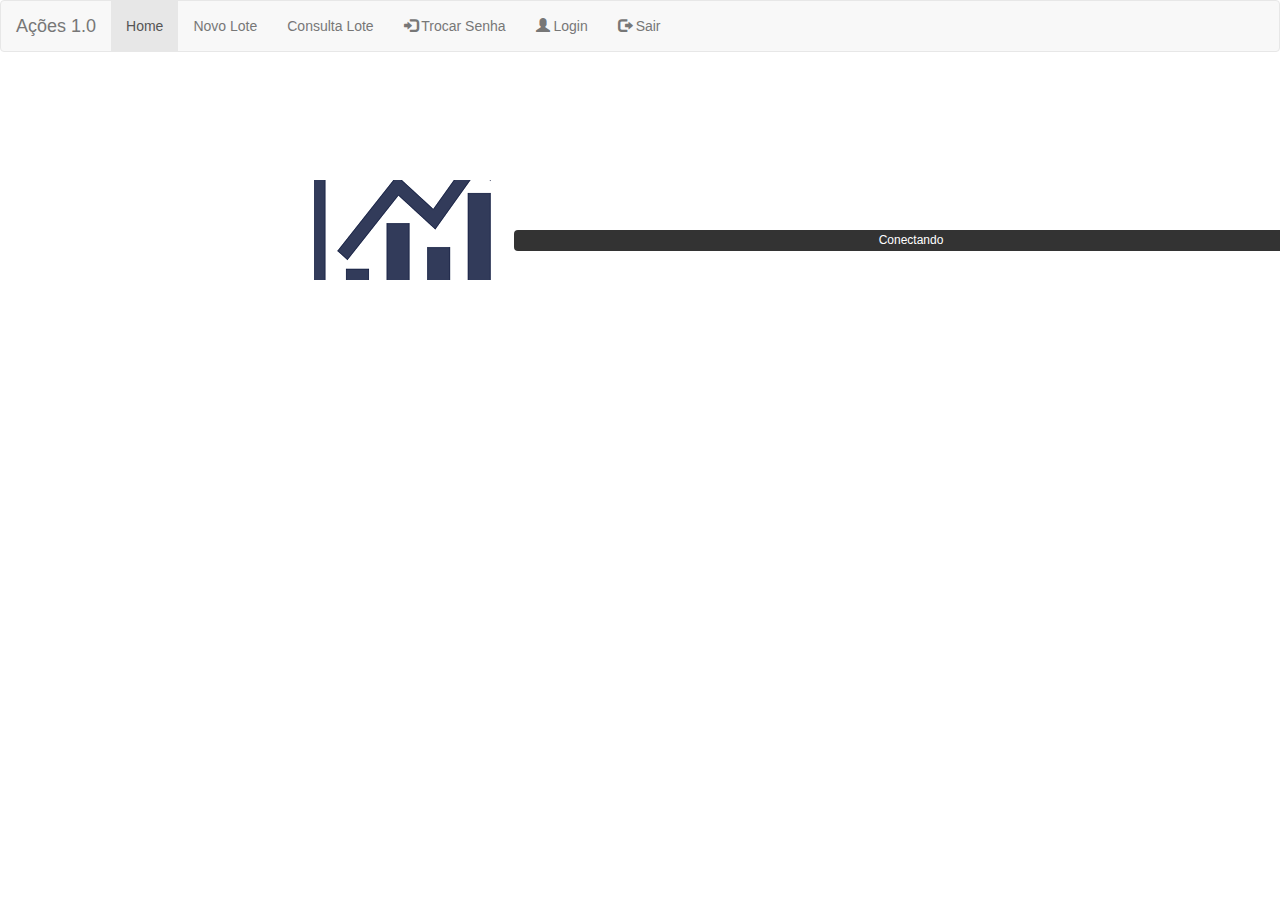
==== www/index.html @ 2e4fbfab "Inicial" ====
<!DOCTYPE html>
<!--
    Copyright (c) 2012-2016 Adobe Systems Incorporated. All rights reserved.

    Licensed to the Apache Software Foundation (ASF) under one
    or more contributor license agreements.  See the NOTICE file
    distributed with this work for additional information
    regarding copyright ownership.  The ASF licenses this file
    to you under the Apache License, Version 2.0 (the
    "License"); you may not use this file except in compliance
    with the License.  You may obtain a copy of the License at

    http://www.apache.org/licenses/LICENSE-2.0

    Unless required by applicable law or agreed to in writing,
    software distributed under the License is distributed on an
    "AS IS" BASIS, WITHOUT WARRANTIES OR CONDITIONS OF ANY
     KIND, either express or implied.  See the License for the
    specific language governing permissions and limitations
    under the License.
-->
<html>

<head>
    <meta charset="utf-8" />
    <meta name="format-detection" content="telephone=yes" />
    <meta name="msapplication-tap-highlight" content="no" />
    <meta name="viewport" content="user-scalable=no, initial-scale=1, maximum-scale=1, minimum-scale=1, width=device-width" />
    <!-- This is a wide open CSP declaration. To lock this down for production, see below. -->
    <meta http-equiv="Content-Security-Policy" content="default-src * 'unsafe-inline'; style-src 'self' 'unsafe-inline'; media-src *" />
    <!-- Good default declaration:
    * gap: is required only on iOS (when using UIWebView) and is needed for JS->native communication
    * https://ssl.gstatic.com is required only on Android and is needed for TalkBack to function properly
    * Disables use of eval() and inline scripts in order to mitigate risk of XSS vulnerabilities. To change this:
        * Enable inline JS: add 'unsafe-inline' to default-src
        * Enable eval(): add 'unsafe-eval' to default-src
    * Create your own at http://cspisawesome.com
    -->
    <!-- <meta http-equiv="Content-Security-Policy" content="default-src 'self' data: gap: 'unsafe-inline' https://ssl.gstatic.com; style-src 'self' 'unsafe-inline'; media-src *" /> -->

    <link rel="stylesheet" type="text/css" href="css/index.css" />
	<link rel="stylesheet" href="bootstrap/css/bootstrap.min.css">
    <script src="bootstrap/js/jquery-3.2.1.min.js"></script>
    <script src="bootstrap/js/bootstrap.min.js"></script>
	  
    <title>Ações</title>
</head>

<body>


<!-- Modal content-->
 

	<div class="tab-content" id="mytab">
		
		<div id="home" class="tab-pane fade in active">
			<div class="container">
				<div class="app">
					<!--<h1>Fauna JBRJ</h1>-->
					<div id="deviceready" class="blink">
						<p class="event listening">Conectando</p>
						<p class="event received">Pronto para o uso</p>
					</div>
				</div>
			</div>
		</div>
		

	</div>
	
    <script type="text/javascript">
	 
	$( document ).ready(function() {
		window.location.href = 'index2.html';
	});


    </script>
</body>

</html>
---- www/css/index.css ----
/*
 * Licensed to the Apache Software Foundation (ASF) under one
 * or more contributor license agreements.  See the NOTICE file
 * distributed with this work for additional information
 * regarding copyright ownership.  The ASF licenses this file
 * to you under the Apache License, Version 2.0 (the
 * "License"); you may not use this file except in compliance
 * with the License.  You may obtain a copy of the License at
 *
 * http://www.apache.org/licenses/LICENSE-2.0
 *
 * Unless required by applicable law or agreed to in writing,
 * software distributed under the License is distributed on an
 * "AS IS" BASIS, WITHOUT WARRANTIES OR CONDITIONS OF ANY
 * KIND, either express or implied.  See the License for the
 * specific language governing permissions and limitations
 * under the License.
 */
* {
    -webkit-tap-highlight-color: rgba(0,0,0,0); /* make transparent link selection, adjust last value opacity 0 to 1.0 */
}

body {
    -webkit-touch-callout: none;                /* prevent callout to copy image, etc when tap to hold */
    -webkit-text-size-adjust: none;             /* prevent webkit from resizing text to fit */
    -webkit-user-select: none;                  /* prevent copy paste, to allow, change 'none' to 'text' */
    background-color:#E4E4E4;
   /* background-image:linear-gradient(top, #A7A7A7 0%, #E4E4E4 51%); */
   /* background-image:-webkit-linear-gradient(top, #A7A7A7 0%, #E4E4E4 51%);*/
   /* background-image:-ms-linear-gradient(top, #A7A7A7 0%, #E4E4E4 51%);*/
   /* background-image:-webkit-gradient(
        linear,
        left top,
        left bottom,
        color-stop(0, #A7A7A7),
        color-stop(0.51, #E4E4E4)
    );
	*/
    background-attachment:fixed;
    font-family:'HelveticaNeue-Light', 'HelveticaNeue', Helvetica, Arial, sans-serif;
    font-size:12px;
    height:100%;
    margin:0px;
    padding:0px;
    text-transform:none;
    width:100%;
}

/* Portrait layout (default) */
.app {
    background:url(../img/logo.png) no-repeat center top; /* 170px x 200px */
    position:absolute;             /* position in the center of the screen */
    left:40%;
    top:30%;
    height:40px;                   /* text area height */
    width:80%; /*width:300px;                    text area width */
    text-align:center;
	z-index: -1;
    padding:200px 0px 0px 0px;     /* image height is 200px (bottom 20px are overlapped with text) */
    margin:-100px 0px 0px -112px;  /* offset vertical: half of image height and text area height */
                                   /* offset horizontal: half of text area width */
}

/* Portrait layout (default) */
.app2 {
    /*background:url(../img/logo.png) no-repeat center top; /* 170px x 200px */
    position:absolute;             /* position in the center of the screen */
    left:35%;
    top:20%;
    height:50px;                   /* text area height */
    width:95%;
/*	width:300px;                 /*   text area width */
	z-index: -1;
/*    padding:280px 0px 0px 0px;     /* image height is 200px (bottom 20px are overlapped with text) */
    margin:180px 0px 0px -112px;  /* offset vertical: half of image height and text area height */
}


/* Landscape layout (with min-width) */
@media screen and (min-aspect-ratio: 1/1) and (min-width:400px) {
    .app {
        background-position:left center;
        padding:50px 0px 50px 170px;  /* padding-top + padding-bottom + text area = image height */
        margin:-90px 0px 0px -198px;  /* offset vertical: half of image height */
                                      /* offset horizontal: half of image width and text area width */
    }
}

h1 {
    font-size:24px;
    font-weight:normal;
    margin:0px;
    overflow:visible;
    padding:0px;
    text-align:center;
}

.event {
    border-radius:4px;
    -webkit-border-radius:4px;
    color:#FFFFFF;
    font-size:12px;
    margin:0px 30px;
    padding:2px 0px;
}

.event.listening {
    background-color:#333333;
    display:block;
}

.event.received {
    background-color:#4B946A;
    display:none;
}

@keyframes fade {
    from { opacity: 1.0; }
    50% { opacity: 0.4; }
    to { opacity: 1.0; }
}
 
@-webkit-keyframes fade {
    from { opacity: 1.0; }
    50% { opacity: 0.4; }
    to { opacity: 1.0; }
}
 
.blink {
    animation:fade 3000ms infinite;
    -webkit-animation:fade 3000ms infinite;
}
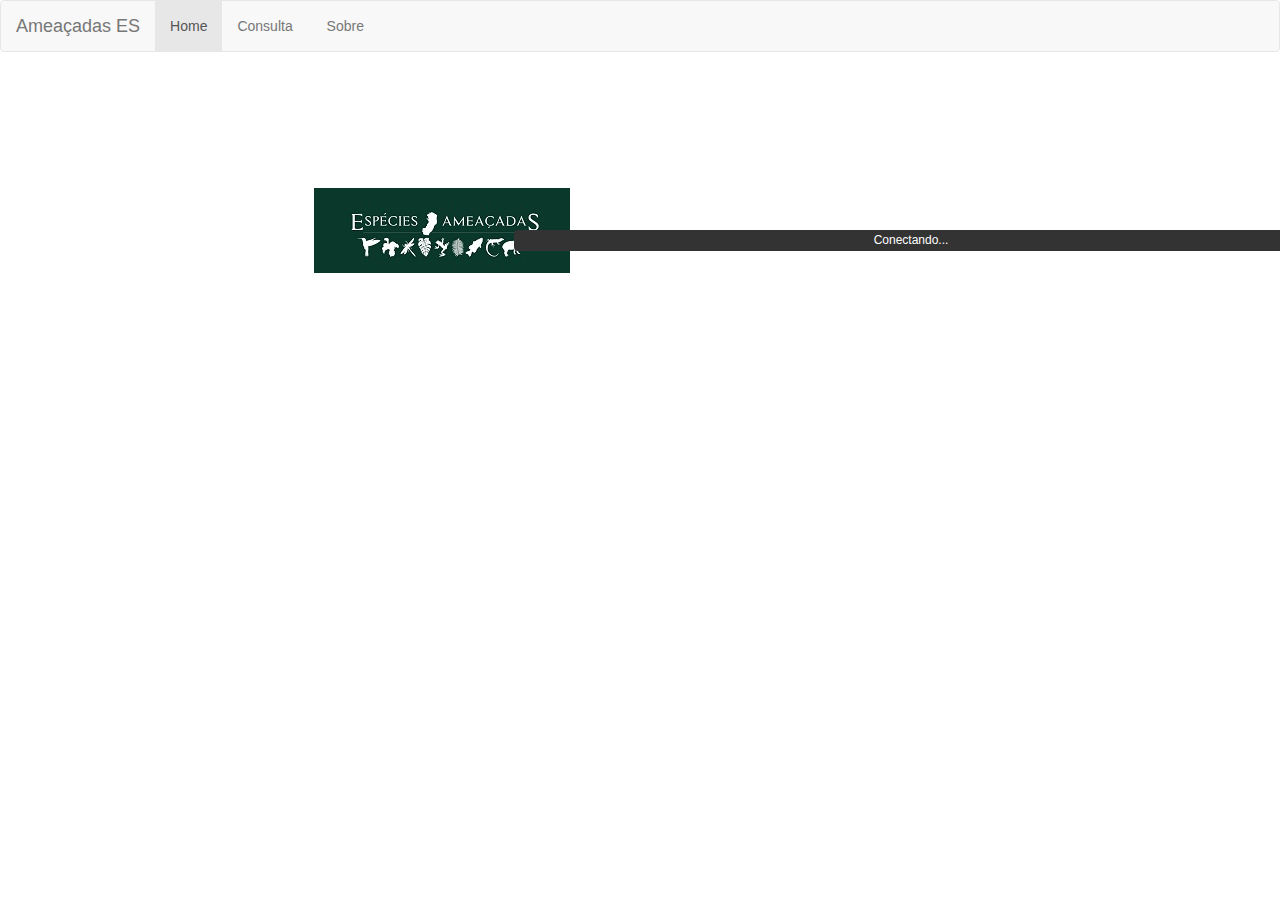
==== commit 16a65936: "versao 1.0" ====
--- a/www/index.html
+++ b/www/index.html
@@ -43,7 +43,7 @@
     <script src="bootstrap/js/jquery-3.2.1.min.js"></script>
     <script src="bootstrap/js/bootstrap.min.js"></script>
 	  
-    <title>Ações</title>
+    <title>Ameaçadas ES</title>
 </head>
 
 <body>
--- a/www/css/index.css
+++ b/www/css/index.css
@@ -48,7 +48,7 @@
 
 /* Portrait layout (default) */
 .app {
-    background:url(../img/logo.png) no-repeat center top; /* 170px x 200px */
+    background:url(../img/logo.jpg) no-repeat center top; /* 170px x 200px */
     position:absolute;             /* position in the center of the screen */
     left:40%;
     top:30%;
@@ -72,7 +72,7 @@
 /*	width:300px;                 /*   text area width */
 	z-index: -1;
 /*    padding:280px 0px 0px 0px;     /* image height is 200px (bottom 20px are overlapped with text) */
-    margin:180px 0px 0px -112px;  /* offset vertical: half of image height and text area height */
+    margin:120px 0px 0px -112px;  /* offset vertical: half of image height and text area height */
 }
 
 
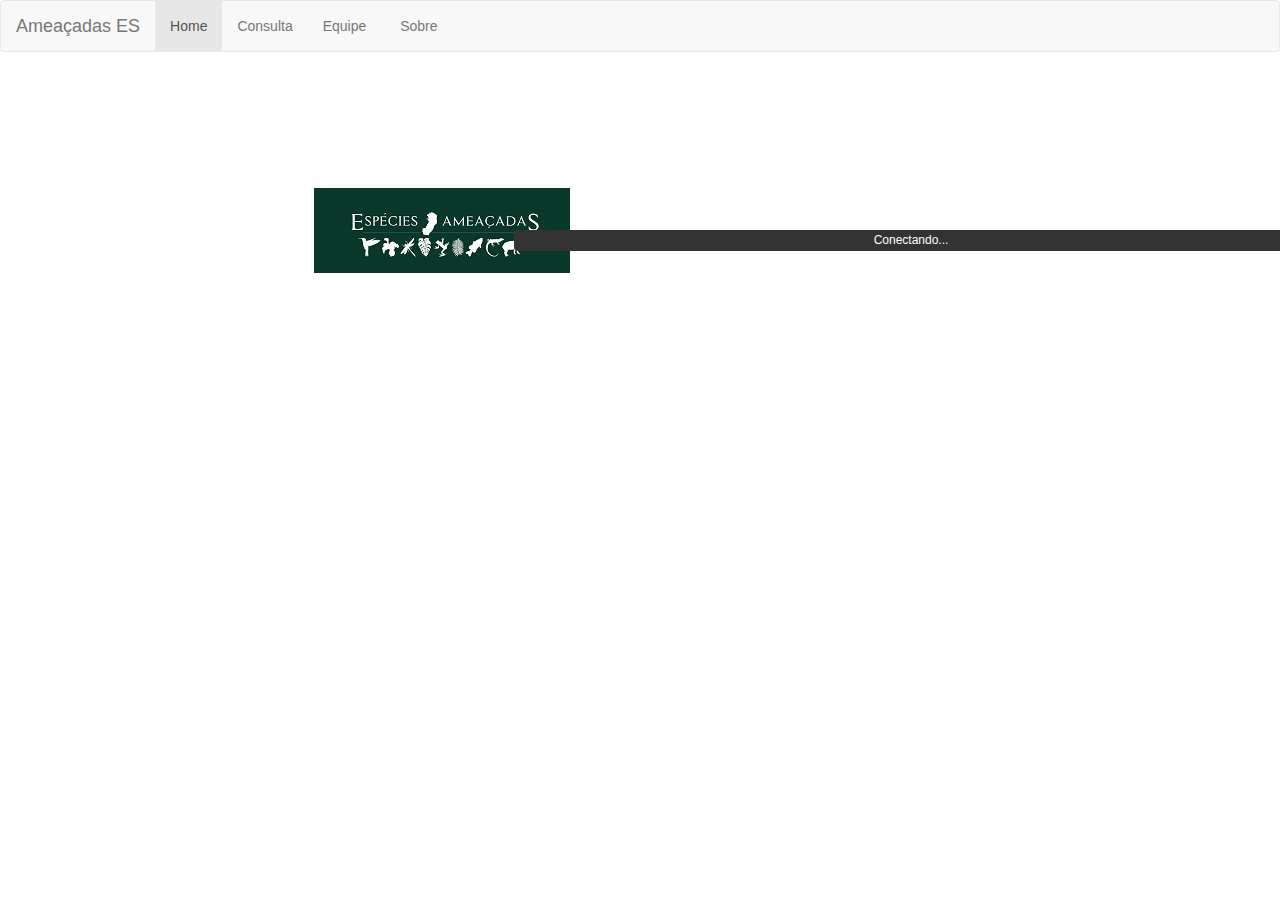
==== commit 594d991c: "atualização 1.2" ====
--- a/www/index.html
+++ b/www/index.html
@@ -56,8 +56,7 @@
 		
 		<div id="home" class="tab-pane fade in active">
 			<div class="container">
-				<div class="app">
-					<!--<h1>Fauna JBRJ</h1>-->
+				<div class="app3">
 					<div id="deviceready" class="blink">
 						<p class="event listening">Conectando</p>
 						<p class="event received">Pronto para o uso</p>
--- a/www/css/index.css
+++ b/www/css/index.css
@@ -49,6 +49,20 @@
 /* Portrait layout (default) */
 .app {
     background:url(../img/logo.jpg) no-repeat center top; /* 170px x 200px */
+    position:absolute;             /* position in the center of the screen */
+    left:40%;
+    top:30%;
+    height:40px;                   /* text area height */
+    width:80%; /*width:300px;                    text area width */
+    text-align:center;
+	z-index: -1;
+    padding:200px 0px 0px 0px;     /* image height is 200px (bottom 20px are overlapped with text) */
+    margin:-100px 0px 0px -112px;  /* offset vertical: half of image height and text area height */
+                                   /* offset horizontal: half of text area width */
+}
+
+.app3 {
+    background:url(../img/logoredondo.png) no-repeat center top; /* 170px x 200px */
     position:absolute;             /* position in the center of the screen */
     left:40%;
     top:30%;
